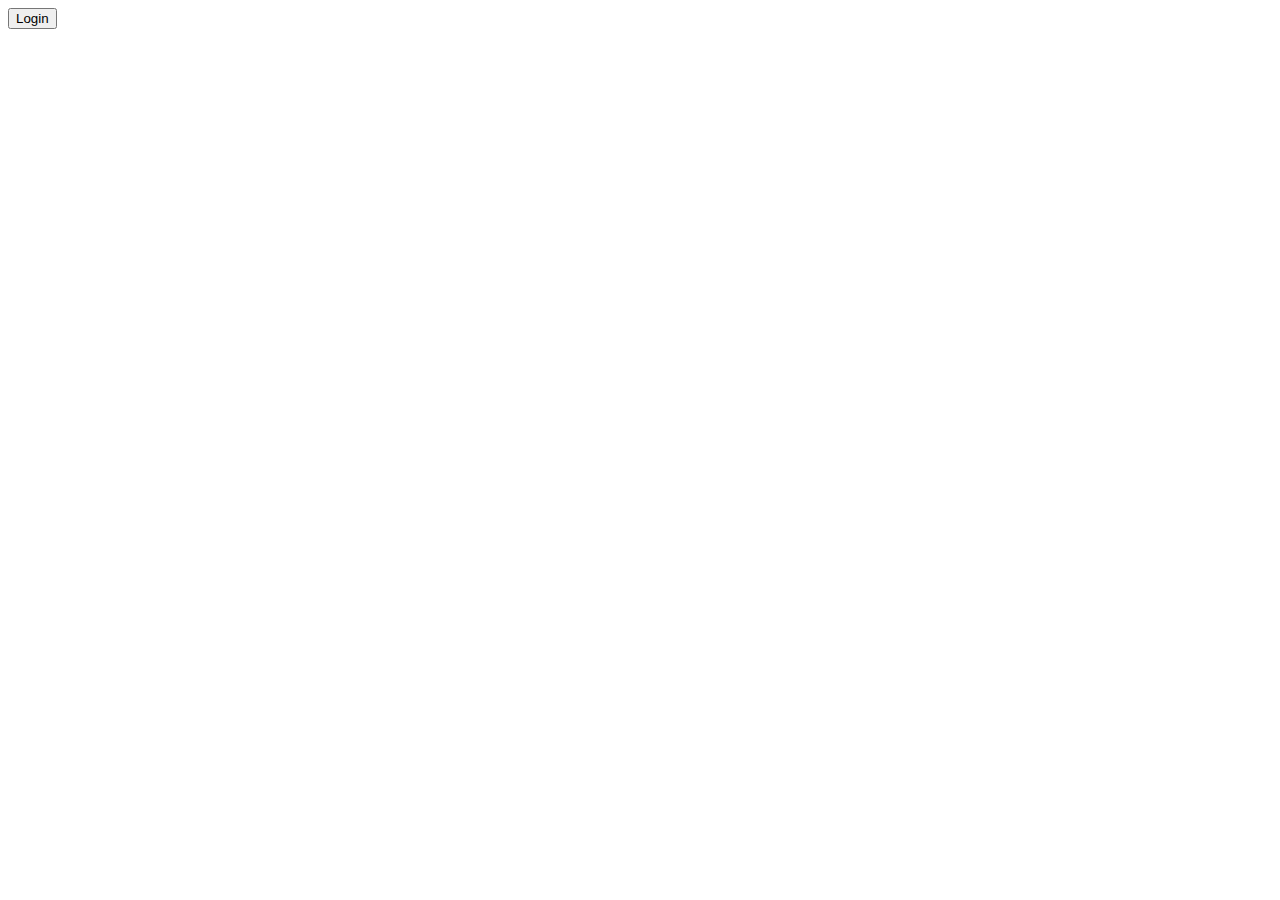
==== index.html @ 245d4c51 "Update index.html" ====
<!DOCTYPE html>

<head>
  <meta name="viewport" content="width=device-width, initial-scale=1.0">
  <meta charset="utf-8">
  <title> Secure Health Information System </title>
  <link rel="stylesheet" href="main.css">
</head>

<body>
  <script src="main.js"></script>
  <button style="button"> Login </button>
</body>
---- main.css ----

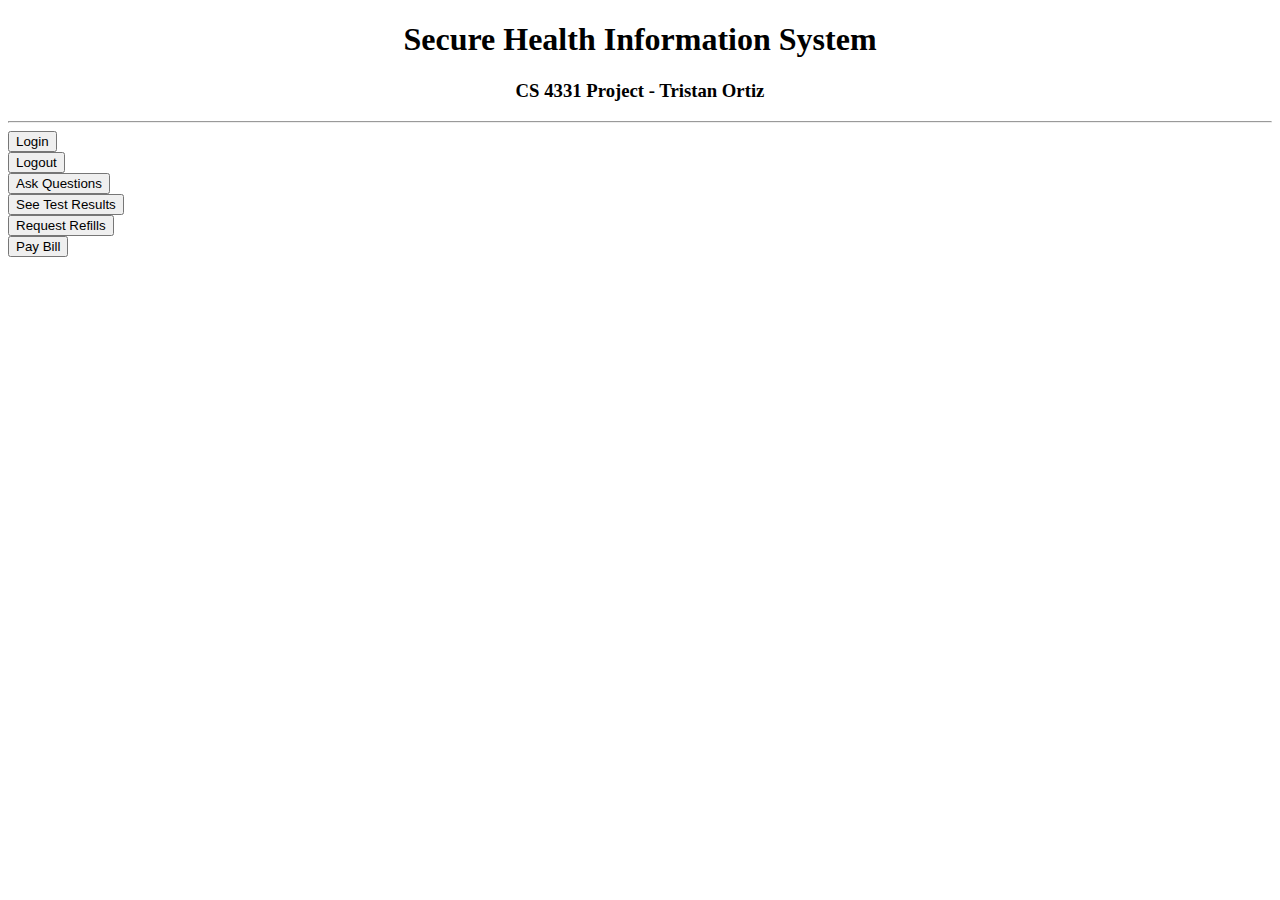
==== commit 695fad04: "Update index.html" ====
--- a/index.html
+++ b/index.html
@@ -9,5 +9,32 @@
 
 <body>
   <script src="main.js"></script>
-  <button style="button"> Login </button>
+  <h1 style="text-align: center"> Secure Health Information System </h1>
+  <h3 style="text-align: center"> CS 4331 Project - Tristan Ortiz</h3>
+  <hr>
+
+
+  <div class="flex-parent jc-center">
+    <button class="button-85" role="button">Login</button>
+  </div>
+
+  <div class="flex-parent jc-center">
+    <button class="button-85" role="button">Logout</button>
+  </div>
+
+  <div class="flex-parent jc-center">
+    <button class="button-85" role="button">Ask Questions</button>
+  </div>
+
+  <div class="flex-parent jc-center">
+    <button class="button-85" role="button">See Test Results</button>
+  </div>
+
+  <div class="flex-parent jc-center">
+    <button class="button-85" role="button">Request Refills</button>
+  </div>
+
+  <div class="flex-parent jc-center">
+    <button class="button-85" role="button">Pay Bill</button>
+  </div>
 </body>
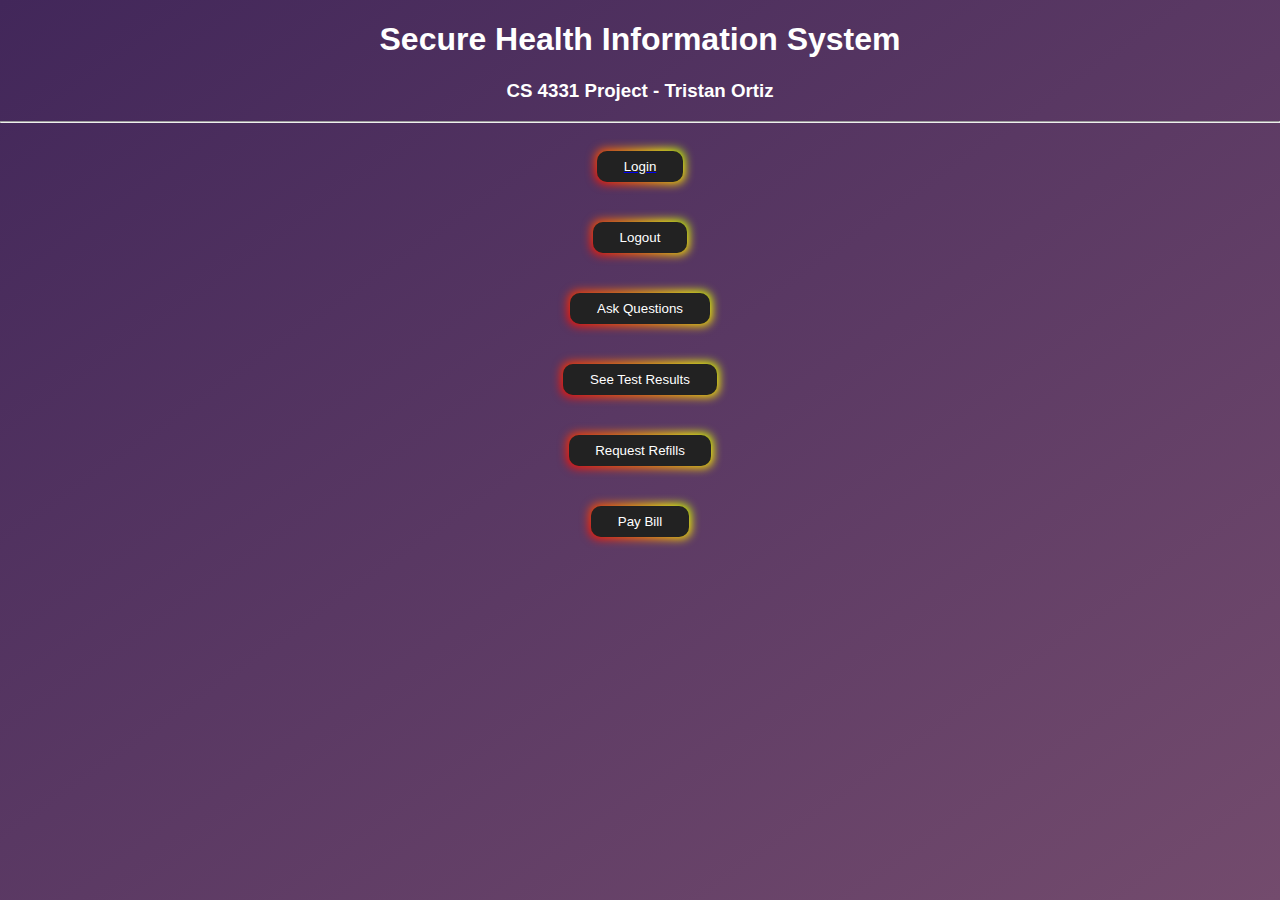
==== commit 6ae409cc: "Update index.html" ====
--- a/index.html
+++ b/index.html
@@ -15,7 +15,9 @@
 
 
   <div class="flex-parent jc-center">
-    <button class="button-85" role="button">Login</button>
+    <a href="login.html">
+      <button class="button-85" role="button">Login</button>
+    </a>
   </div>
 
   <div class="flex-parent jc-center">
--- a/main.css
+++ b/main.css
@@ -1 +1,85 @@
+body {
+  margin: 0;
+  padding: 0;
+  font-family: sans-serif;
+  color: white;
+  background-image: linear-gradient(to bottom right, #42275a, #734b6d);
+  background-attachment: fixed;
+}
 
+.flex-parent {
+  display: flex;
+}
+
+.jc-center {
+  justify-content: center;
+}
+
+.button-85 {
+  padding: 0.6em 2em;
+  border: none;
+  outline: none;
+  color: rgb(255, 255, 255);
+  background: #111;
+  cursor: pointer;
+  position: relative;
+  z-index: 0;
+  border-radius: 10px;
+  user-select: none;
+  -webkit-user-select: none;
+  display: block;
+  margin: 20px;
+}
+
+.button-85::before {
+  content: "";
+  background: 
+  linear-gradient(
+    45deg,
+    #ff0000,
+    #ff7300,
+    #fffb00,
+    #48ff00,
+    #00ffd5,
+    #002bff,
+    #7a00ff,
+    #ff00c8,
+    #ff0000
+    );
+  position: absolute;
+  top: -2px;
+  left: -2px;
+  background-size: 400%;
+  z-index: -1;
+  filter: blur(5px);
+  -webkit-filter: blur(5px);
+  width: calc(100% + 4px);
+  height: calc(100% + 4px);
+  animation: glowing-button-85 20s linear infinite;
+  transition: opacity 0.3s ease-in-out;
+  border-radius: 10px;
+}
+
+@keyframes glowing-button-85 {
+  0% {
+    background-position: 0 0;
+  }
+  50% {
+    background-position: 400% 0;
+  }
+  100% {
+    background-position: 0 0;
+  }
+}
+
+.button-85::after {
+  z-index: -1;
+  content: "";
+  position: absolute;
+  width: 100%;
+  height: 100%;
+  background: #222;
+  left: 0;
+  top: 0;
+  border-radius: 10px;
+}
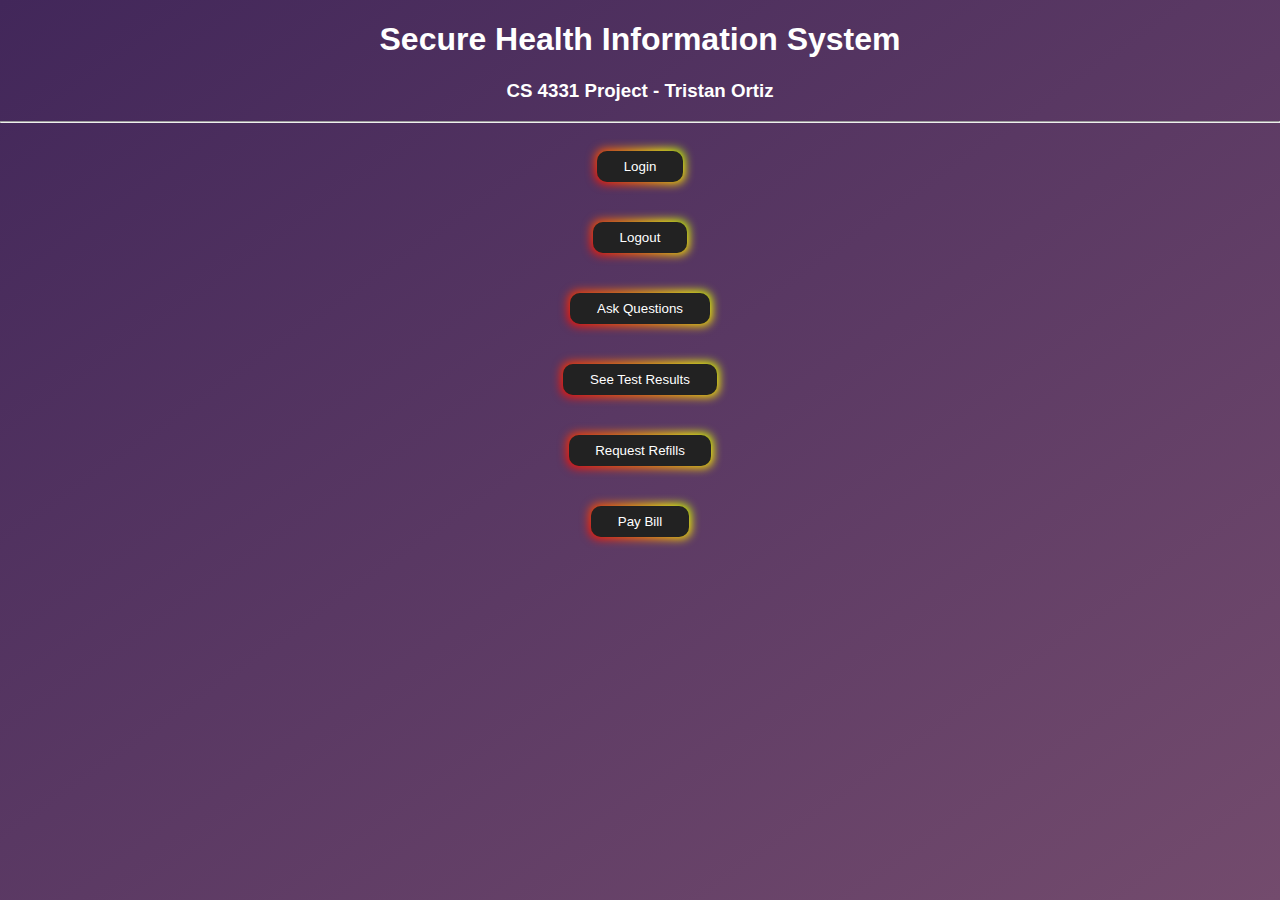
==== commit 8026f3ca: "Update index.html" ====
--- a/index.html
+++ b/index.html
@@ -1,42 +1,40 @@
 <!DOCTYPE html>
 
 <head>
-  <meta name="viewport" content="width=device-width, initial-scale=1.0">
-  <meta charset="utf-8">
-  <title> Secure Health Information System </title>
-  <link rel="stylesheet" href="main.css">
+	<meta name="viewport" content="width=device-width, initial-scale=1.0">
+	<meta charset="utf-8">
+	<title> Secure Health Information System </title>
+	<link rel="stylesheet" href="main.css">
 </head>
 
 <body>
-  <script src="main.js"></script>
-  <h1 style="text-align: center"> Secure Health Information System </h1>
-  <h3 style="text-align: center"> CS 4331 Project - Tristan Ortiz</h3>
-  <hr>
+	<script src="main.js"></script>
+	<h1 style="text-align: center"> Secure Health Information System </h1>
+	<h3 style="text-align: center"> CS 4331 Project - Tristan Ortiz</h3>
+	<hr>
 
 
-  <div class="flex-parent jc-center">
-    <a href="login.html">
-      <button class="button-85" role="button">Login</button>
-    </a>
-  </div>
+	<div class="flex-parent jc-center">
+		<button class="button-85" role="button" onclick=(checkLogin())>Login</button>
+	</div>
 
-  <div class="flex-parent jc-center">
-    <button class="button-85" role="button">Logout</button>
-  </div>
+	<div class="flex-parent jc-center">
+		<button class="button-85" role="button" onclick=(logUserOut())>Logout</button>
+	</div>
 
-  <div class="flex-parent jc-center">
-    <button class="button-85" role="button">Ask Questions</button>
-  </div>
+	<div class="flex-parent jc-center">
+		<button class="button-85" role="button" onclick=(checkAskQuestions())>Ask Questions</button>
+	</div>
 
-  <div class="flex-parent jc-center">
-    <button class="button-85" role="button">See Test Results</button>
-  </div>
+	<div class="flex-parent jc-center">
+		<button class="button-85" role="button" onclick=(checkTestResults())>See Test Results</button>
+	</div>
 
-  <div class="flex-parent jc-center">
-    <button class="button-85" role="button">Request Refills</button>
-  </div>
+	<div class="flex-parent jc-center">
+		<button class="button-85" role="button" onclick=(checkRequestRefills())>Request Refills</button>
+	</div>
 
-  <div class="flex-parent jc-center">
-    <button class="button-85" role="button">Pay Bill</button>
-  </div>
+	<div class="flex-parent jc-center">
+		<button class="button-85" role="button" onclick=(checkPayBill())>Pay Bill</button>
+	</div>
 </body>
--- a/main.css
+++ b/main.css
@@ -33,19 +33,17 @@
 
 .button-85::before {
   content: "";
-  background: 
-  linear-gradient(
-    45deg,
-    #ff0000,
-    #ff7300,
-    #fffb00,
-    #48ff00,
-    #00ffd5,
-    #002bff,
-    #7a00ff,
-    #ff00c8,
-    #ff0000
-    );
+  background:
+    linear-gradient(45deg,
+      #ff0000,
+      #ff7300,
+      #fffb00,
+      #48ff00,
+      #00ffd5,
+      #002bff,
+      #7a00ff,
+      #ff00c8,
+      #ff0000);
   position: absolute;
   top: -2px;
   left: -2px;
@@ -64,9 +62,11 @@
   0% {
     background-position: 0 0;
   }
+
   50% {
     background-position: 400% 0;
   }
+
   100% {
     background-position: 0 0;
   }
@@ -83,3 +83,170 @@
   top: 0;
   border-radius: 10px;
 }
+
+.login-box {
+  position: absolute;
+  top: 50%;
+  left: 50%;
+  width: 400px;
+  padding: 40px;
+  transform: translate(-50%, -50%);
+  background: rgba(0, 0, 0, 0.5);
+  box-sizing: border-box;
+  box-shadow: 0 15px 25px rgba(0, 0, 0, 0.6);
+  border-radius: 10px;
+}
+
+.login-box h2 {
+  margin: 0 0 30px;
+  padding: 0;
+  color: #fff;
+  text-align: center;
+}
+
+.login-box .user-box {
+  position: relative;
+}
+
+.login-box .user-box input {
+  width: 100%;
+  padding: 10px 0;
+  font-size: 16px;
+  color: #fff;
+  margin-bottom: 30px;
+  border: none;
+  border-bottom: 1px solid #fff;
+  outline: none;
+  background: transparent;
+}
+
+.login-box .user-box label {
+  position: absolute;
+  top: 0;
+  left: 0;
+  padding: 10px 0;
+  font-size: 16px;
+  color: #fff;
+  pointer-events: none;
+  transition: 0.5s;
+}
+
+.login-box .user-box input:focus ~ label,
+.login-box .user-box input:valid ~ label {
+  top: -20px;
+  left: 0;
+  color: #734b6d;
+  font-size: 12px;
+}
+
+.login-box form button {
+  position: relative;
+  display: inline-block;
+  padding: 10px 20px;
+  color: #734b6d;
+  font-size: 16px;
+  text-decoration: none;
+  text-transform: uppercase;
+  overflow: hidden;
+  transition: 0.5s;
+  margin-top: 40px;
+  letter-spacing: 4px;
+}
+
+.login-box button:hover {
+  background: #03e9f4;
+  color: #fff;
+  border-radius: 5px;
+  box-shadow: 0 0 5px #734b6d,
+    0 0 25px #734b6d,
+    0 0 50px #734b6d,
+    0 0 100px #734b6d;
+}
+
+.login-box button span {
+  position: absolute;
+  display: block;
+}
+
+.login-box button span:nth-child(1) {
+  top: 0;
+  left: -100%;
+  width: 100%;
+  height: 2px;
+  background: linear-gradient(90deg, transparent, #734b6d);
+  animation: btn-anim1 1s linear infinite;
+}
+
+@keyframes btn-anim1 {
+  0% {
+    left: -100%;
+  }
+
+  50%,
+  100% {
+    left: 100%;
+  }
+}
+
+.login-box button span:nth-child(2) {
+  top: -100%;
+  right: 0;
+  width: 2px;
+  height: 100%;
+  background: linear-gradient(180deg, transparent, #734b6d);
+  animation: btn-anim2 1s linear infinite;
+  animation-delay: 0.25s;
+}
+
+@keyframes btn-anim2 {
+  0% {
+    top: -100%;
+  }
+
+  50%,
+  100% {
+    top: 100%;
+  }
+}
+
+.login-box button span:nth-child(3) {
+  bottom: 0;
+  right: -100%;
+  width: 100%;
+  height: 2px;
+  background: linear-gradient(270deg, transparent, #734b6d);
+  animation: btn-anim3 1s linear infinite;
+  animation-delay: 0.5s;
+}
+
+@keyframes btn-anim3 {
+  0% {
+    right: -100%;
+  }
+
+  50%,
+  100% {
+    right: 100%;
+  }
+}
+
+.login-box button span:nth-child(4) {
+  bottom: -100%;
+  left: 0;
+  width: 2px;
+  height: 100%;
+  background: linear-gradient(360deg, transparent, #734b6d);
+  animation: btn-anim4 1s linear infinite;
+  animation-delay: 0.75s;
+}
+
+@keyframes btn-anim4 {
+  0% {
+    bottom: -100%;
+  }
+
+  50%,
+  100% {
+    bottom: 100%;
+  }
+}
